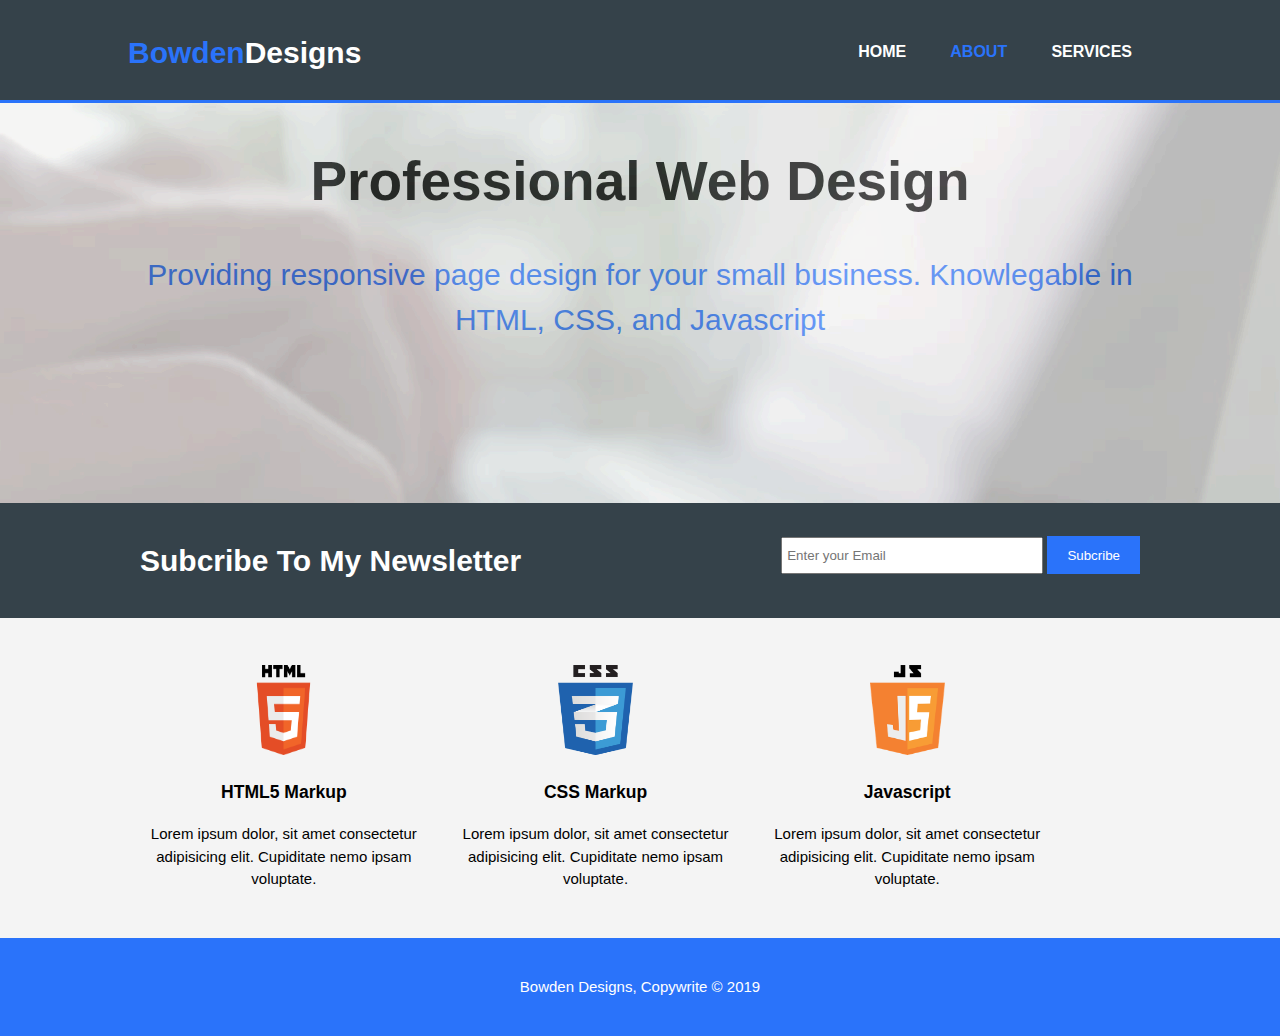
==== about.html @ 03eed70d "complete css" ====
<!DOCTYPE html>
<html lang="en">
<head>
    <meta charset="UTF-8">
    <meta name="viewport" content="width=device-width, initial-scale=1.0">
    <meta http-equiv="X-UA-Compatible" content="ie=edge">
    <meta name="description" content="Affordable web design">
    <meta name="keywords" content="web design, affordable web design">
    <meta name="author" content="Parker Bowden">
    <title> BowdenDesigns | Welcome</title>
    <link rel="stylesheet" href="./css/style.css">
</head>
<body>
    <header>
        <div class="container">
            <div id="branding">
                <h1><span class="highlight">Bowden</span>Designs</h1>
            </div>
            <nav>
                <ul>
                    <li><a href="index.html">Home</a></li>
                    <li class="current"><a href="about.html">About</a></li>
                    <li><a href="services.html">Services</a></li>
                </ul>
            </nav>
        </div>
    </header>

    <section id="showcase">
        <div id = "showcase-content"> 
            <div class="container">
            <h1>Professional Web Design</h1>
            <p>Providing responsive page design for your small business. Knowlegable in HTML, CSS, and Javascript</p>
            </div>
        </div>
    </section>
    
    <section id="newsletter">
        <div class="container">
            <h1>Subcribe To My Newsletter</h1>
            <form action="none">
                <input type="email" placeholder="Enter your Email">
                <button type="submit" class="button_1">Subcribe</button>
            </form>
        </div>
    </section>

    <section id="boxes">
        <div class="container">
            <div class="box">
                <img src="./images/html5.png" alt="">
                <h3>HTML5 Markup</h3>
                <p>Lorem ipsum dolor, sit amet consectetur adipisicing elit. Cupiditate nemo ipsam voluptate.</p>
            </div>
            <div class="box">
                <img src="./images/css.png" alt="">
                <h3>CSS Markup</h3>
                <p>Lorem ipsum dolor, sit amet consectetur adipisicing elit. Cupiditate nemo ipsam voluptate.</p>
            </div>
            <div class="box">
                <img src="./images/js.png" alt="">
                <h3>Javascript</h3>
                <p>Lorem ipsum dolor, sit amet consectetur adipisicing elit. Cupiditate nemo ipsam voluptate.</p>
            </div>
        </div>
    </section>

    <footer>
        <p>Bowden Designs, Copywrite &copy; 2019</p>
    </footer>

</body>
</html>
---- css/style.css ----
body{
    font: 15px/1.5 Arial, Helvetica, sans-serif;
    padding: 0;
    margin: 0;
    background-color: #F4F4F4;
}

/* Global */

.container{
    width: 80%;
    margin: auto;
    overflow: hidden;
}

ul{
    margin: 0;
    padding: 0;
}

.button_1{
    height: 38px;
    background: #2a73fa;
    border: 0;
    padding-left: 20px;
    padding-right: 20px;
    color: #ffffff;
}

/* header */
header{
    background: #35424a;
    color: #ffffff;
    padding-top: 30px;
    min-height: 70px;
    border-bottom: #2a73fa 3px solid;
}

header a{
    color: #ffffff;
    text-decoration: none;
    text-transform: uppercase;
    font-size: 16px;
    font-weight: bold;
}

header li{
    display: inline;
    padding: 0 20px 0 20px;
}
header #branding{
    float: left;
}

header #branding h1{
    margin: 0;
}
header nav{
    float: right;
    margin-top: 10px;
}

header .highlight, header .current a{
    color: #2a73fa;
    font-weight: bold;
}

header a:hover{
    color: #cccccc;
    font-weight: bold;
}

/*showcase*/

#showcase-content {
    position: relative;
    min-height : 400px;
    text-align:center;
    color : #020202;
}
 
#showcase ::after{
    
    content: "";
    display: block;
    position: absolute;
    top: 0;
    left: 0;
    background:url('../images/showcase.jpg') no-repeat;
    background-size: cover; 
    width: 100%;
    height: 100%;
    opacity: .09;
}

#showcase-content h1{
    font-size: 55px;
    margin-bottom: 5px;
}

#showcase-content p{
    font-size: 30px;
    color: #2a73fa
}

/*newsletter*/

#newsletter{
    padding: 15px;
    color: #ffffff;
    background: #35424a;
}

#newsletter h1{
    float: left;
}

#newsletter form{
    float: right;
    margin-top: 18px;
}

#newsletter input[type="email"]{
    padding: 4px;
    height: 25px;
    width: 250px;
}

/*boxes*/
#boxes{
    margin-top: 3em;
}

#boxes .box{
    float: left;
    text-align: center;
    width: 30%;
    padding: .15em;
}


#boxes .box img{
    width: 5em;
    height: 6em;
}

footer{
    padding: 1.5em;
    margin-top: 2em;
    color: #ffffff;
    background-color: #2a73fa;
    text-align: center;
}
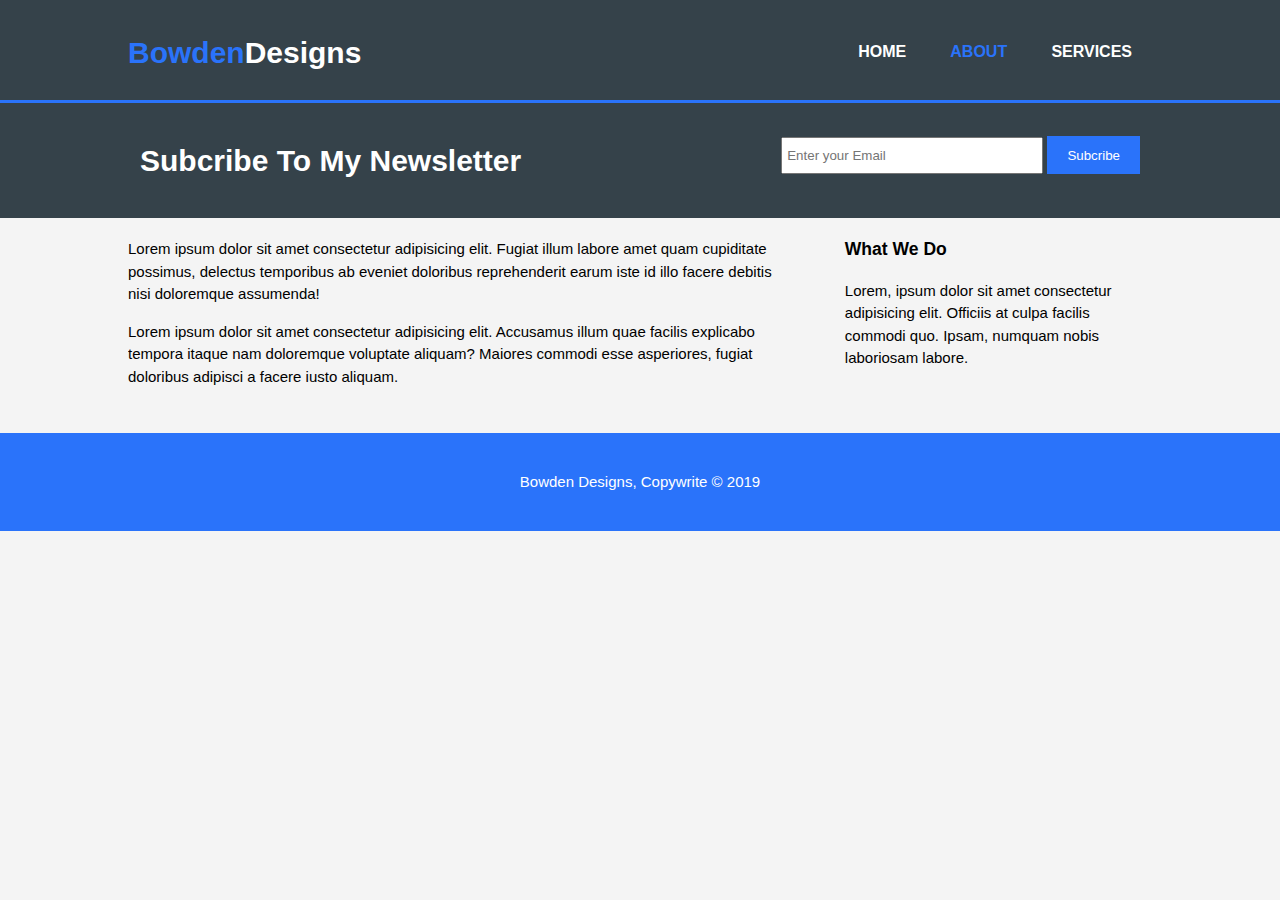
==== commit 2d9ce965: "about1" ====
--- a/about.html
+++ b/about.html
@@ -7,7 +7,7 @@
     <meta name="description" content="Affordable web design">
     <meta name="keywords" content="web design, affordable web design">
     <meta name="author" content="Parker Bowden">
-    <title> BowdenDesigns | Welcome</title>
+    <title> BowdenDesigns | About</title>
     <link rel="stylesheet" href="./css/style.css">
 </head>
 <body>
@@ -26,14 +26,14 @@
         </div>
     </header>
 
-    <section id="showcase">
+    <!-- <section id="showcase">
         <div id = "showcase-content"> 
             <div class="container">
             <h1>Professional Web Design</h1>
             <p>Providing responsive page design for your small business. Knowlegable in HTML, CSS, and Javascript</p>
             </div>
         </div>
-    </section>
+    </section> -->
     
     <section id="newsletter">
         <div class="container">
@@ -45,23 +45,19 @@
         </div>
     </section>
 
-    <section id="boxes">
+    <section id="main">
         <div class="container">
-            <div class="box">
-                <img src="./images/html5.png" alt="">
-                <h3>HTML5 Markup</h3>
-                <p>Lorem ipsum dolor, sit amet consectetur adipisicing elit. Cupiditate nemo ipsam voluptate.</p>
-            </div>
-            <div class="box">
-                <img src="./images/css.png" alt="">
-                <h3>CSS Markup</h3>
-                <p>Lorem ipsum dolor, sit amet consectetur adipisicing elit. Cupiditate nemo ipsam voluptate.</p>
-            </div>
-            <div class="box">
-                <img src="./images/js.png" alt="">
-                <h3>Javascript</h3>
-                <p>Lorem ipsum dolor, sit amet consectetur adipisicing elit. Cupiditate nemo ipsam voluptate.</p>
-            </div>
+            <article id="main-col">
+                <h1 class="page-title"></h1>
+                <p>Lorem ipsum dolor sit amet consectetur adipisicing elit. Fugiat illum labore amet quam cupiditate possimus, delectus temporibus ab eveniet doloribus reprehenderit earum iste id illo facere debitis nisi doloremque assumenda!
+                </p>
+                <p>Lorem ipsum dolor sit amet consectetur adipisicing elit. Accusamus illum quae facilis explicabo tempora itaque nam doloremque voluptate aliquam? Maiores commodi esse asperiores, fugiat doloribus adipisci a facere iusto aliquam.
+               </p>
+            </article>
+            <aside id="sidebar">
+                <h3>What We Do</h3>
+                <p>Lorem, ipsum dolor sit amet consectetur adipisicing elit. Officiis at culpa facilis commodi quo. Ipsam, numquam nobis laboriosam labore.</p>
+            </aside>
         </div>
     </section>
 
--- a/css/style.css
+++ b/css/style.css
@@ -150,4 +150,20 @@
     color: #ffffff;
     background-color: #2a73fa;
     text-align: center;
-}+}
+
+/*----------------- About------------------------------ */
+
+/* main-col */
+
+article#main-col{
+    float: left;
+    width: 65%
+}
+
+/* sidebar */
+
+aside#sidebar{
+    float: right;
+    width: 30%;
+}
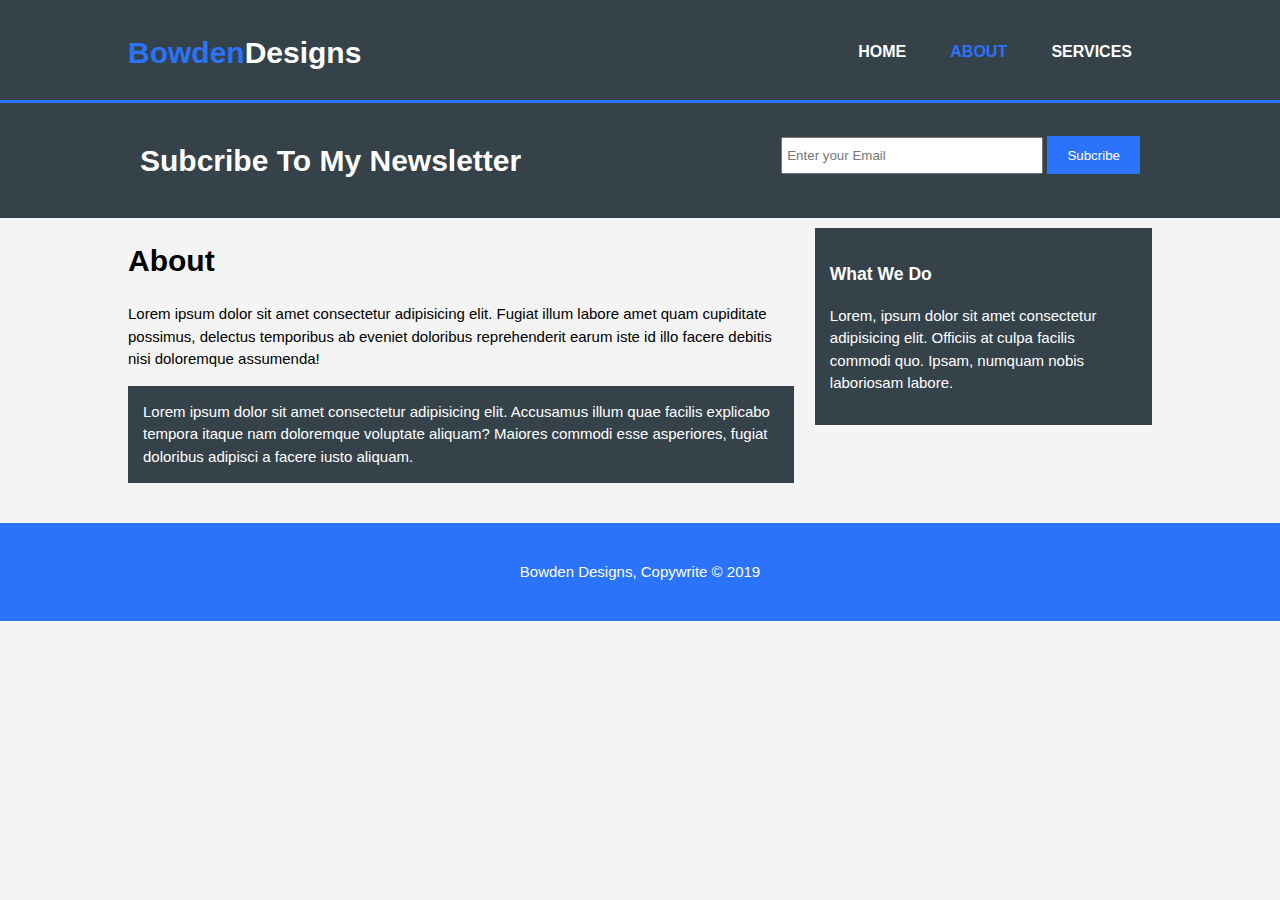
==== commit e369bdcb: "mediaqueries" ====
--- a/about.html
+++ b/about.html
@@ -48,13 +48,13 @@
     <section id="main">
         <div class="container">
             <article id="main-col">
-                <h1 class="page-title"></h1>
+                <h1 class="page-title">About</h1>
                 <p>Lorem ipsum dolor sit amet consectetur adipisicing elit. Fugiat illum labore amet quam cupiditate possimus, delectus temporibus ab eveniet doloribus reprehenderit earum iste id illo facere debitis nisi doloremque assumenda!
                 </p>
-                <p>Lorem ipsum dolor sit amet consectetur adipisicing elit. Accusamus illum quae facilis explicabo tempora itaque nam doloremque voluptate aliquam? Maiores commodi esse asperiores, fugiat doloribus adipisci a facere iusto aliquam.
+                <p class ="dark">Lorem ipsum dolor sit amet consectetur adipisicing elit. Accusamus illum quae facilis explicabo tempora itaque nam doloremque voluptate aliquam? Maiores commodi esse asperiores, fugiat doloribus adipisci a facere iusto aliquam.
                </p>
             </article>
-            <aside id="sidebar">
+            <aside class ="dark" id="sidebar">
                 <h3>What We Do</h3>
                 <p>Lorem, ipsum dolor sit amet consectetur adipisicing elit. Officiis at culpa facilis commodi quo. Ipsam, numquam nobis laboriosam labore.</p>
             </aside>
--- a/css/style.css
+++ b/css/style.css
@@ -5,7 +5,7 @@
     background-color: #F4F4F4;
 }
 
-/* Global */
+/*----------------------- Global----------------------- */
 
 .container{
     width: 80%;
@@ -27,7 +27,16 @@
     color: #ffffff;
 }
 
-/* header */
+
+.dark{
+    padding: 15px;
+    background: #35424a;
+    color: #ffffff;
+    margin-top: 10px;
+    margin-bottom: 10px;
+
+}
+/* -----------------------header -----------------------*/
 header{
     background: #35424a;
     color: #ffffff;
@@ -70,7 +79,7 @@
     font-weight: bold;
 }
 
-/*showcase*/
+/*-----------------------showcase-----------------------*/
 
 #showcase-content {
     position: relative;
@@ -103,7 +112,7 @@
     color: #2a73fa
 }
 
-/*newsletter*/
+/*-----------------------newsletter-----------------------*/
 
 #newsletter{
     padding: 15px;
@@ -126,7 +135,7 @@
     width: 250px;
 }
 
-/*boxes*/
+/*-----------------------boxes-----------------------*/
 #boxes{
     margin-top: 3em;
 }
@@ -144,6 +153,40 @@
     height: 6em;
 }
 
+/*----------------- About------------------------------ */
+
+/* -----------------------main-col -----------------------*/
+
+article#main-col{
+    float: left;
+    width: 65%
+}
+
+/* -----------------------sidebar----------------------- */
+
+aside#sidebar{
+    float: right;
+    width: 30%;
+    margin-top: 10px;
+}
+ aside#sidebar .quote input ,aside#sidebar .quote textarea{
+     width: 90%;
+     padding: 5px;
+    
+ }
+
+
+/* -----------------------services----------------------- */
+ul#services li{
+    list-style: none;
+    padding: 20px;
+    border: #cccccc solid 1px;
+    margin-bottom: 5px;
+    background: #e6e6e6
+}
+
+
+/*------------------------- footter -----------------------*/
 footer{
     padding: 1.5em;
     margin-top: 2em;
@@ -152,18 +195,36 @@
     text-align: center;
 }
 
-/*----------------- About------------------------------ */
-
-/* main-col */
-
-article#main-col{
-    float: left;
-    width: 65%
-}
-
-/* sidebar */
-
-aside#sidebar{
-    float: right;
-    width: 30%;
-}
+
+/* -------------Media queries------------ */
+@media(max-width: 768px){
+    header #branding,
+    header nav,
+    header nav li,
+    #newsletter h1,
+    #newsletter form,
+    #boxes .box,
+    article#main-col,
+    aside#sidebar{
+        float: none;
+        text-align: center;
+        width: 100%;
+    }
+
+    header{
+        padding-bottom: 20px;
+    }
+
+    #showcase h1{
+        margin-top: 20px;
+    }
+
+    #newsletter button, .quote button{
+        display: block;
+        width: 100%
+    }
+
+    #newsletter form input[type="email"], .quote input, .quote textarea{
+        width: 100%;
+        margin-bottom: 5px;
+    }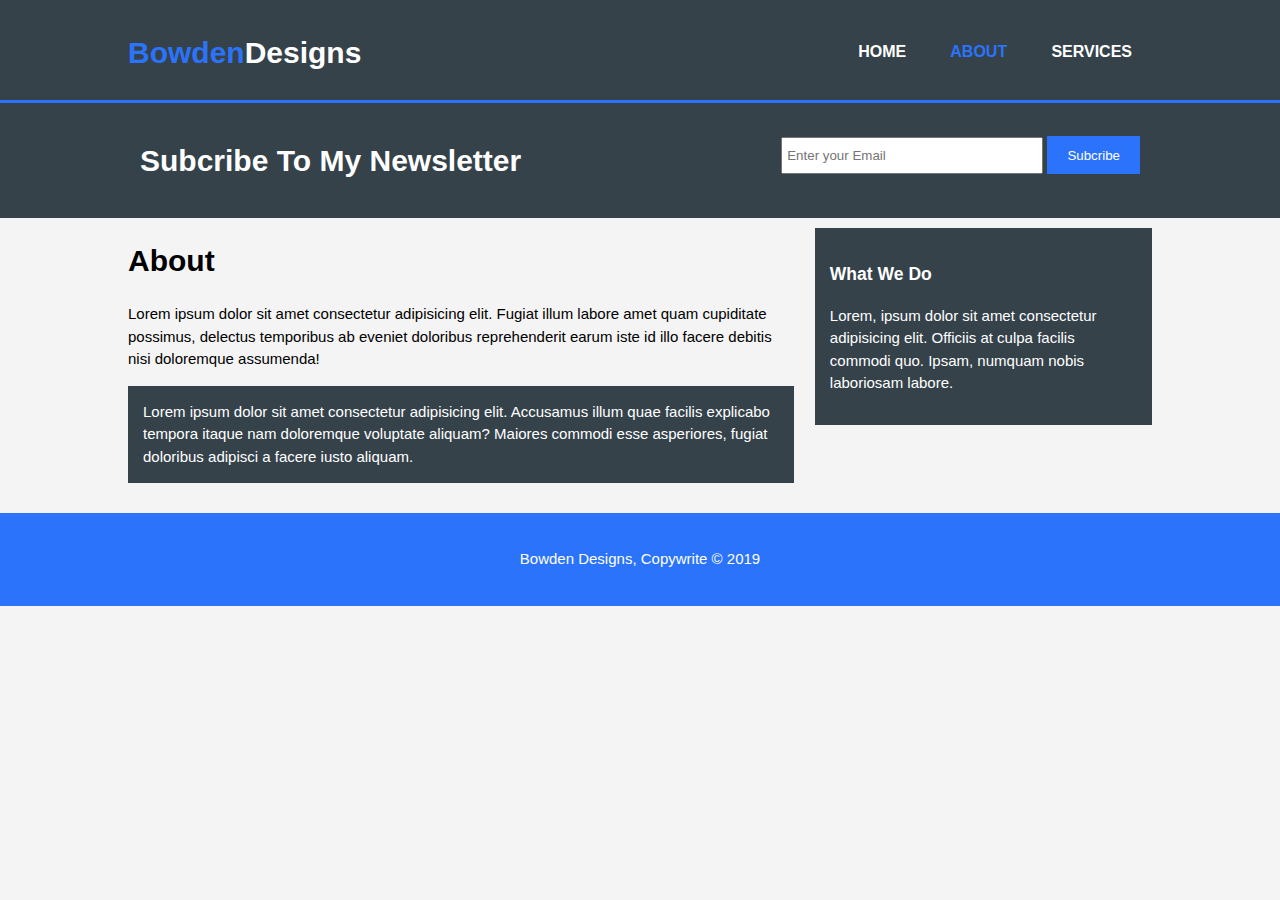
==== commit 34b8932a: "cleanup" ====
--- a/about.html
+++ b/about.html
@@ -49,14 +49,23 @@
         <div class="container">
             <article id="main-col">
                 <h1 class="page-title">About</h1>
-                <p>Lorem ipsum dolor sit amet consectetur adipisicing elit. Fugiat illum labore amet quam cupiditate possimus, delectus temporibus ab eveniet doloribus reprehenderit earum iste id illo facere debitis nisi doloremque assumenda!
+                <p>Lorem ipsum dolor sit amet consectetur adipisicing elit. 
+                Fugiat illum labore amet quam cupiditate possimus, delectus 
+                temporibus ab eveniet doloribus reprehenderit earum iste id 
+                illo facere debitis nisi doloremque assumenda!
                 </p>
-                <p class ="dark">Lorem ipsum dolor sit amet consectetur adipisicing elit. Accusamus illum quae facilis explicabo tempora itaque nam doloremque voluptate aliquam? Maiores commodi esse asperiores, fugiat doloribus adipisci a facere iusto aliquam.
+                <p class ="dark">Lorem ipsum dolor sit amet consectetur adipisicing
+                elit. Accusamus illum quae facilis explicabo tempora itaque nam 
+                doloremque voluptate aliquam? Maiores commodi esse asperiores, 
+                fugiat doloribus adipisci a facere iusto aliquam.
                </p>
             </article>
             <aside class ="dark" id="sidebar">
                 <h3>What We Do</h3>
-                <p>Lorem, ipsum dolor sit amet consectetur adipisicing elit. Officiis at culpa facilis commodi quo. Ipsam, numquam nobis laboriosam labore.</p>
+                <p>Lorem, ipsum dolor sit amet consectetur adipisicing elit.
+                Officiis at culpa facilis commodi quo. Ipsam, numquam nobis 
+                laboriosam labore.
+                </p>
             </aside>
         </div>
     </section>
--- a/css/style.css
+++ b/css/style.css
@@ -188,8 +188,8 @@
 
 /*------------------------- footter -----------------------*/
 footer{
-    padding: 1.5em;
-    margin-top: 2em;
+    padding: 20px;
+    margin-top: 20px;
     color: #ffffff;
     background-color: #2a73fa;
     text-align: center;
